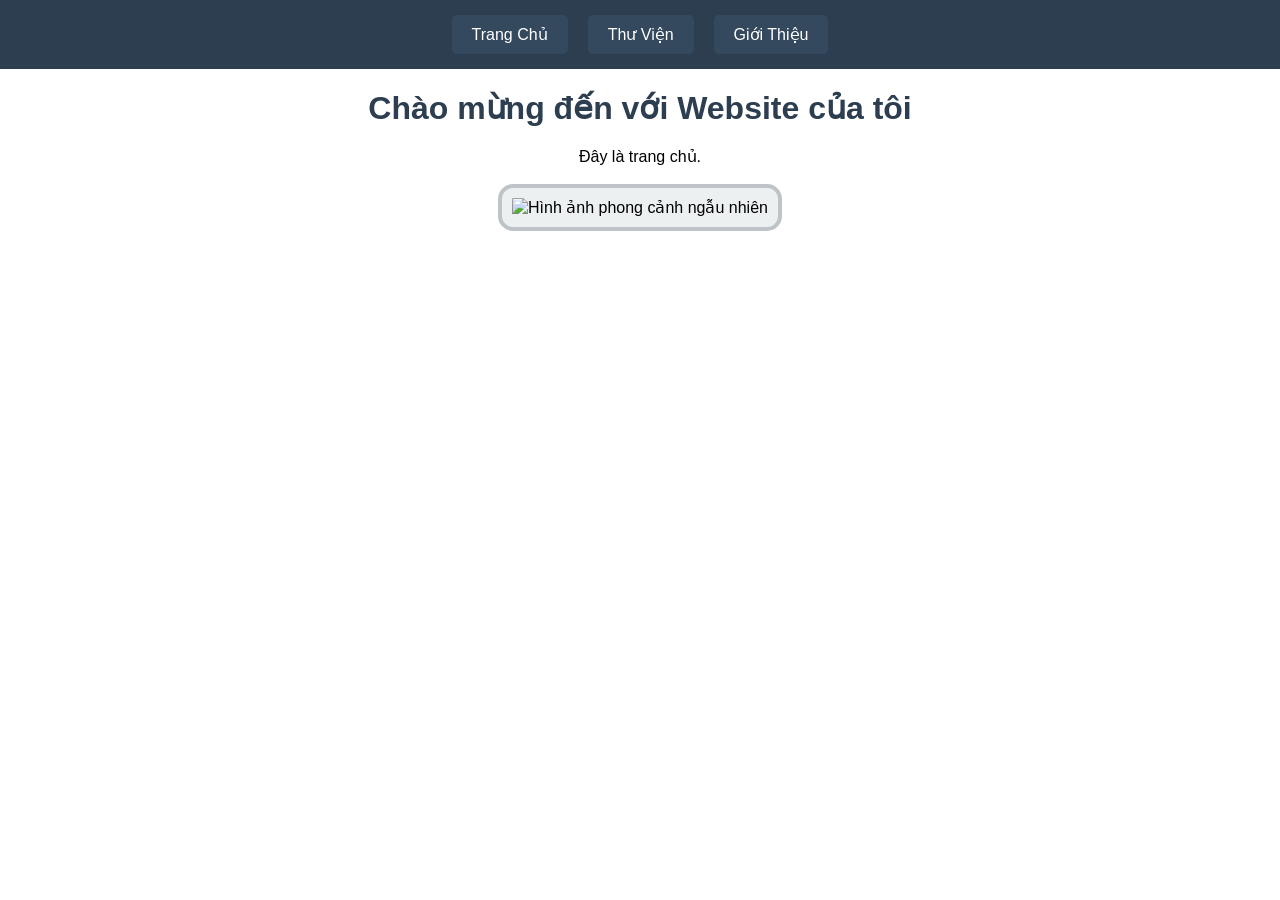
==== index.html @ f8512eba "Add initial HTML structure for homepage" ====
<!DOCTYPE html>
<html lang="vi">
<head>
    <meta charset="UTF-8">
    <meta name="viewport" content="width=device-width, initial-scale=1.0">
    <title>Trang Chủ</title>
    <link rel="stylesheet" href="style.css">
</head>
<body>
    <a href="#main-content" class="skip-link">Chuyển đến Nội dung chính</a>
    
    <nav>
        <a href="index.html">Trang Chủ</a>
        <a href="gallery.html">Thư Viện</a>
        <a href="about.html">Giới Thiệu</a>
    </nav>

    <main id="main-content">
        <h1>Chào mừng đến với Website của tôi</h1>
        <p>Đây là trang chủ.</p>
        <br>
        <img src="https://picsum.photos/500/300" alt="Hình ảnh phong cảnh ngẫu nhiên">
    </main>
</body>
</html>
---- style.css ----
* {
    box-sizing: border-box;
    margin: 0;
    padding: 0;
    font-family: Arial, sans-serif;
}

.skip-link {
    position: absolute;
    top: -40px;
    left: 10px;
    background: #000;
    color: #fff;
    padding: 10px;
    z-index: 100;
    text-decoration: none;
    transition: top 0.3s;
}

.skip-link:focus {
    top: 10px;
}

nav {
    display: flex;
    justify-content: center;
    background-color: #2c3e50;
    padding: 15px;
}

nav a {
    color: white;
    text-decoration: none;
    padding: 10px 20px;
    margin: 0 10px;
    background-color: #34495e;
    border-radius: 5px;
    transition: background-color 0.3s ease, transform 0.3s ease;
}

nav a:hover {
    background-color: #e74c3c;
    transform: translateY(-5px) scale(1.1);
}

img {
    max-width: 100%;
    height: auto;
    border: 4px solid #bdc3c7;
    padding: 10px;
    border-radius: 15px;
    background-color: #ecf0f1;
}

.grid-container {
    display: grid;
    grid-template-columns: repeat(3, 1fr);
    gap: 20px;
    padding: 30px;
}

.grid-container img:nth-child(odd) {
    border-color: #3498db;
    border-radius: 10px 50px 10px 50px;
}

.grid-container img:nth-child(even) {
    border-color: #e67e22;
    border-radius: 50px 10px 50px 10px;
}

main {
    padding: 20px;
    text-align: center;
}

h1 {
    margin-bottom: 20px;
    color: #2c3e50;
}
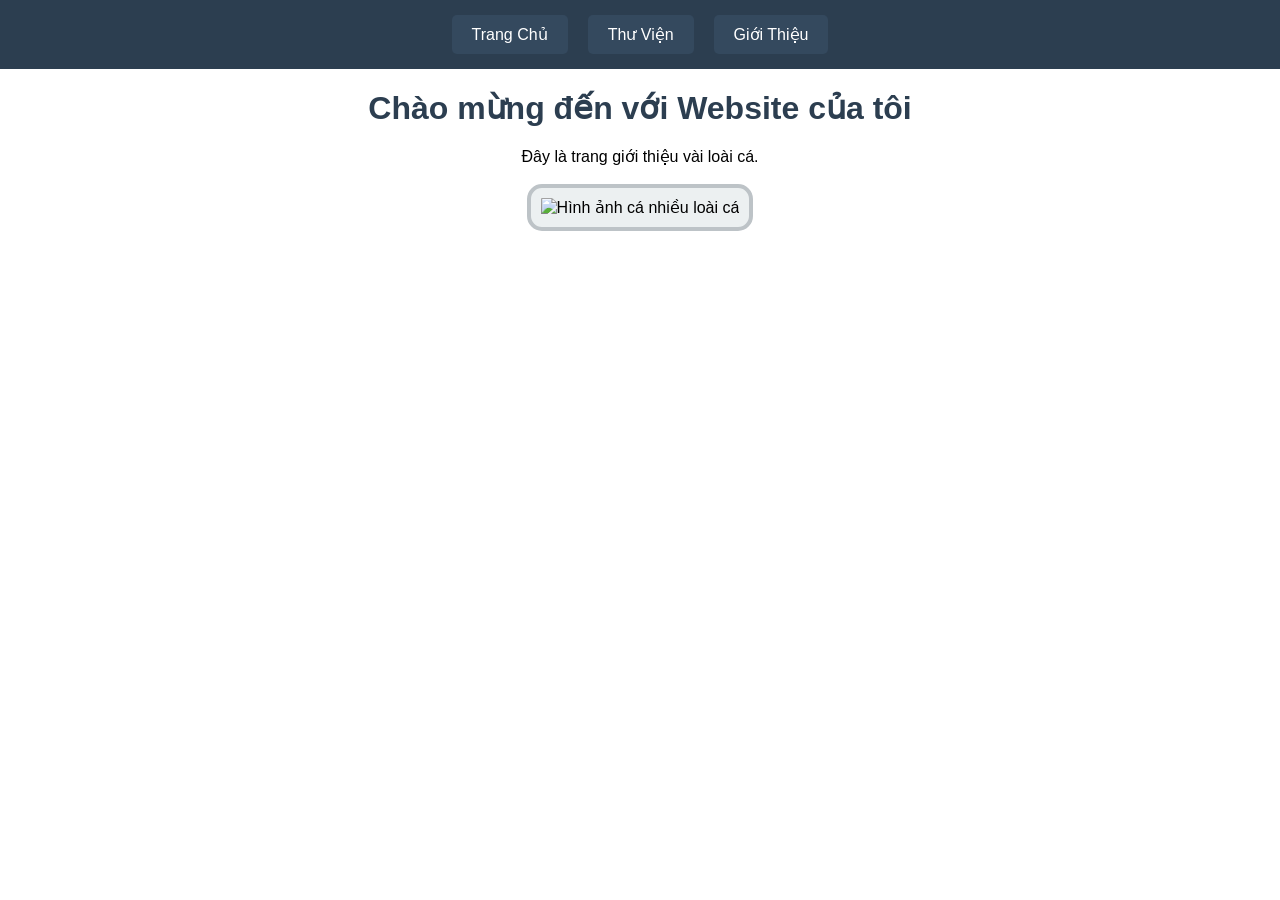
==== commit 3f6d64e6: "fix the code?" ====
--- a/index.html
+++ b/index.html
@@ -17,9 +17,9 @@
 
     <main id="main-content">
         <h1>Chào mừng đến với Website của tôi</h1>
-        <p>Đây là trang chủ.</p>
+        <p>Đây là trang giới thiệu vài loài cá.</p>
         <br>
-        <img src="https://picsum.photos/500/300" alt="Hình ảnh phong cảnh ngẫu nhiên">
+        <img src="https://encrypted-tbn0.gstatic.com/images?q=tbn:ANd9GcQeTR79p9AuahC2wkEVxp9H2X9xBnvmyFukSsyZF0uZ1A&s=10" alt="Hình ảnh cá nhiều loài cá">
     </main>
 </body>
 </html>
